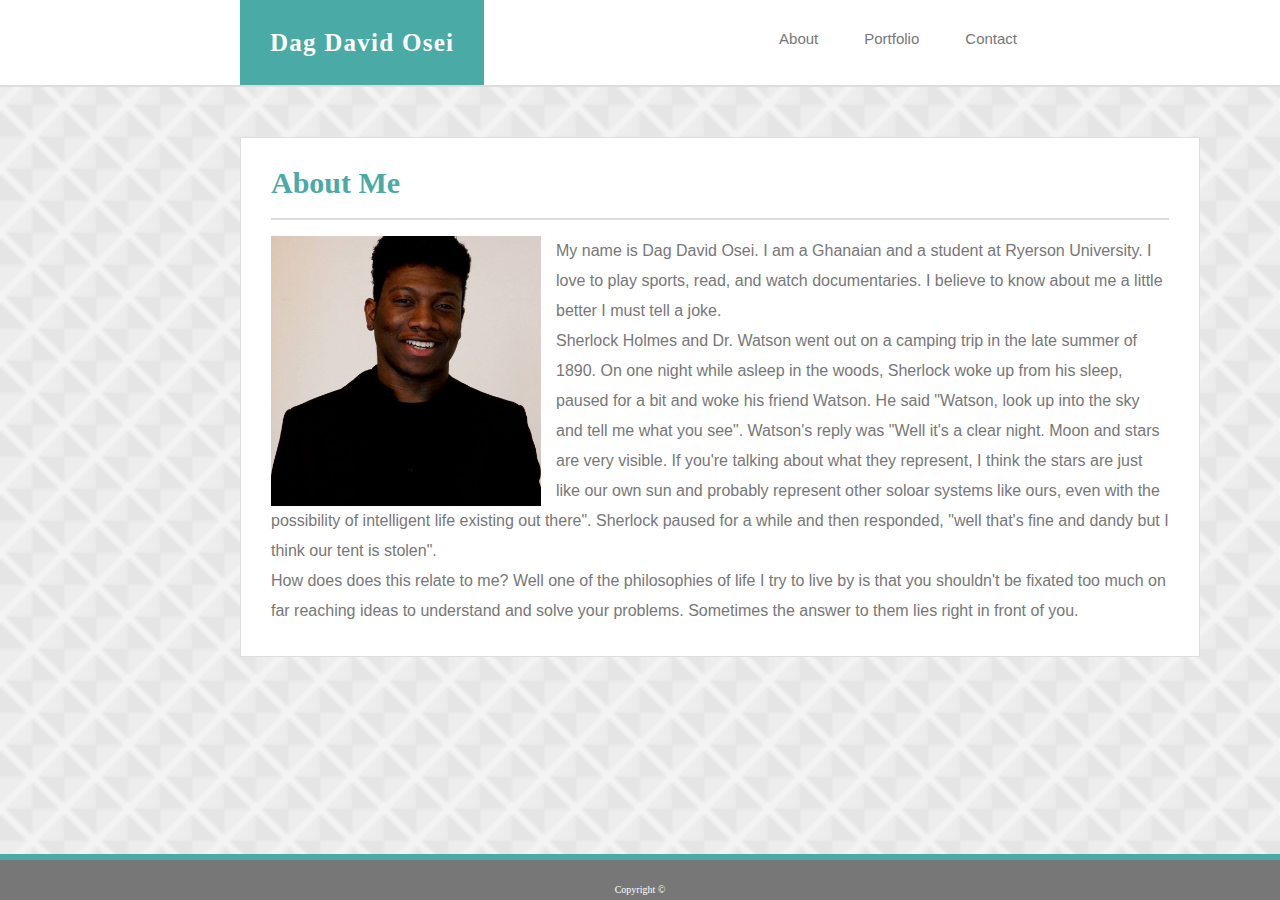
==== index.html @ 91406b2c "updated" ====
<!DOCTYPE html>
<html>
    <head>
        <link rel="stylesheet" type="text/css" href="assets/css/style.css">
        <link rel="stylesheet" type="text/css" href="assets/css/reset.css">
        <title>About</title>
    </head>
    <body>
        <header>
                <nav id="topnav">
                    <h1 class="name">Dag David Osei</h1>
                    <div class="topright">
                        <a href="contact.html">Contact</a>
                        <a href="portfolio.html">Portfolio</a>
                        <a href="index.html">About</a>
                    </div>
                </nav>
        </header>
        <section id="aboutme">
            <h1>About Me</h1>
            <br />
            <img src="assets/images/dagdavid.jpg" alt="Starboy"/>
            <p>
                My name is Dag David Osei. I am a Ghanaian and a student at Ryerson University. I love to 
                play sports, read, and watch documentaries. I believe to know about me a little better I must tell 
                a joke. 
            </p> 
            <p>   
                Sherlock Holmes and Dr. Watson went out on a camping trip in the late summer of 1890.
                On one night while asleep in the woods, Sherlock woke up from his sleep, paused for a bit and 
                woke his friend Watson. He said "Watson, look up into the sky and tell me what you see". 
                Watson's reply was "Well it's a clear night. Moon and stars are very visible. If you're talking
                about what they represent, I think the stars are just like our own sun and probably represent other 
                soloar systems like ours, even with the possibility of intelligent life existing out there". Sherlock 
                paused for a while and then responded, "well that's fine and dandy but I think our tent is stolen". 
            </p>  
            <p>    
                How does does this relate to me? Well one of the philosophies of life I try to live by is that you shouldn't be fixated 
                too much on far reaching ideas to understand and solve your problems. Sometimes the answer to them lies 
                right in front of you.
            </p>
        </section>
        <div class="footer">
            <p>Copyright ©</p>
        </div>
    </body>
</html>
---- assets/css/style.css ----
* {
  box-sizing: border-box;
}
body {
  font-size: 24px;
  background: url(../images/stonehaven.png);
  background-size: cover;
  background-position: center;
}

/* Navigation/ Area */
#topnav {
    overflow: hidden;
    background-color: #ffffff;
    border-bottom: 2px solid #dddddd;
  }
#topnav h1.name {
    float: left;
    background: #4aaaa5;
    padding: 30px;
    color: #ffffff;
    font-size: 25px;
    font-weight: bold;
    letter-spacing: 0.05em;
    margin-left: 240px;
  }
#topnav a {
  float: right;
  color: #777777;
  text-align: center;
  padding: 23px;
  padding-top: 31px;
  text-decoration: none;
  font-size: 15px;
}
#topnav a:hover {
  background-color: #ddd;
  color: black;
  height: 85px;
}
#topnav .topright {
    margin-right: 240px;
    font-family: 'Arial', 'Helvetica Neue', Helvetica, sans-serif;
}
/* to try to get the border around the porfolio nav
.topnav a.border {
    border-left: #777777 solid 0.5px;
    border-right: #777777 solid 0.5px;
}*/

/* About Me Area */
#aboutme {
  clear: both;
  overflow: auto;
  background-color: #fff;
  width: 960px;
  margin-top: 50px;
  margin-left: 240px;
  padding: 30px;
  border: #ddd solid 1px;
  font-family: 'Arial', 'Helvetica Neue', Helvetica, sans-serif;
}
#aboutme h1 {
    color: #4aaaa5;
    font-family: 'Georgia', 'Times New Roman', Times, serif;
    font-weight: bold;
    font-size: 30px;
    border-bottom: 2px solid #dddddd;
    padding-bottom: 20px
}
#aboutme img {
    width: 270px;
    height: 270px;
    float: left;
    margin-right: 15px;
}

#aboutme p {
  background-color: #fff;
  color: #777;
  line-height: 30px;
}

  /* Portfolio Area */
  #portfolio {
    clear: both;
    overflow: auto;
    background-color: #fff;
    width: 960px;
    margin-top: 50px;
    margin-left: 240px;
    padding: 30px;
    border: #ddd solid 1px;
    font-family: 'Arial', 'Helvetica Neue', Helvetica, sans-serif;
  }
  #portfolio h1 {
      color: #4aaaa5;
      font-family: 'Georgia', 'Times New Roman', Times, serif;
      font-weight: bold;
      font-size: 30px;
      border-bottom: 2px solid #dddddd;
      padding-bottom: 20px
  }
  #portfolio .works img{
    float: left;
    width: 30%;
    margin-right: 50px;
    margin-bottom: 40px;
}

/* Contact Area */
.page {
    border: 1px solid #dddddd;
    background-color: #ffffff;
    padding: inherit;
    width: 960px;
    margin-top: 50px;
    margin-left: 240px;
    font-family: 'Arial', 'Helvetica Neue', Helvetica, sans-serif;
}
form {
    background: #ffffff;
}
#box {
    padding: 30px;
}
#box h1 {
    font-family: 'Georgia', 'Times New Roman', Times, serif;
    color: #4aaaa5;
    font-weight: bold;
    font-size: 30px;
    padding-bottom: 20px;
    border-bottom: #dddddd 2px solid;
}
label {
    color: #777;
}
button {
    background-color: #4aaaa5;
    color: #ffffff;
    font-size: 12.5px;
    padding-left: 20px;
    padding-right: 20px;
    padding-top: 7px;
    padding-bottom: 7px;
    border: 0;
}

/* Footer Area */

.footer {
    position: fixed;
    left: 0;
    bottom: 0;
    width: 100%;
    background-color: #777;
    color: #fff;
    text-align: center;
    font-size: 10px;
    padding-top: 25px;
    padding-bottom: 5px;
    border-top: 6px solid #4aaaa5;
}
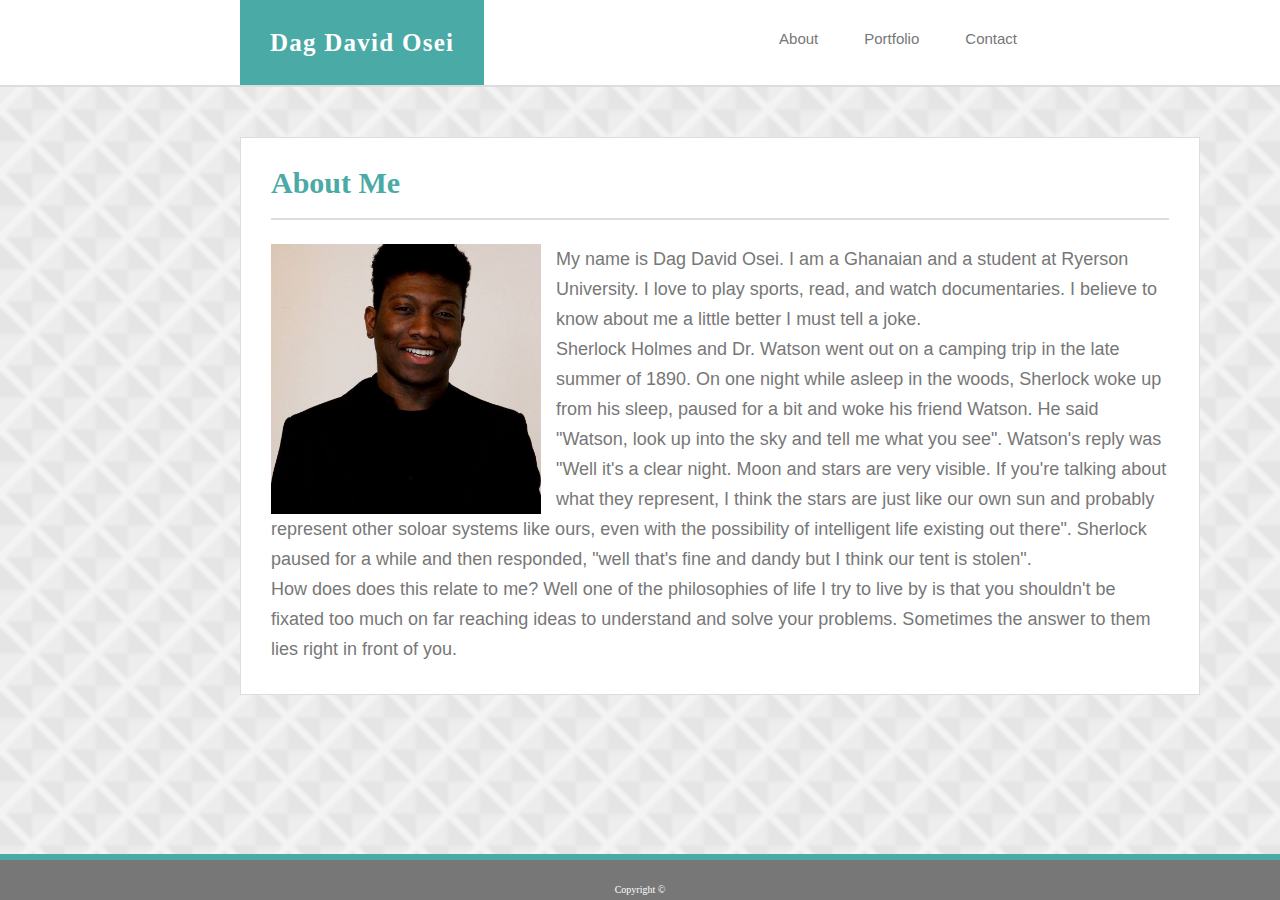
==== commit d4978b03: "basic portfolio" ====
--- a/index.html
+++ b/index.html
@@ -1,47 +1,49 @@
 <!DOCTYPE html>
 <html>
-    <head>
-        <link rel="stylesheet" type="text/css" href="assets/css/style.css">
-        <link rel="stylesheet" type="text/css" href="assets/css/reset.css">
-        <title>About</title>
-    </head>
-    <body>
-        <header>
-                <nav id="topnav">
-                    <h1 class="name">Dag David Osei</h1>
-                    <div class="topright">
-                        <a href="contact.html">Contact</a>
-                        <a href="portfolio.html">Portfolio</a>
-                        <a href="index.html">About</a>
-                    </div>
-                </nav>
-        </header>
-        <section id="aboutme">
-            <h1>About Me</h1>
-            <br />
-            <img src="assets/images/dagdavid.jpg" alt="Starboy"/>
-            <p>
-                My name is Dag David Osei. I am a Ghanaian and a student at Ryerson University. I love to 
-                play sports, read, and watch documentaries. I believe to know about me a little better I must tell 
-                a joke. 
-            </p> 
-            <p>   
-                Sherlock Holmes and Dr. Watson went out on a camping trip in the late summer of 1890.
-                On one night while asleep in the woods, Sherlock woke up from his sleep, paused for a bit and 
-                woke his friend Watson. He said "Watson, look up into the sky and tell me what you see". 
-                Watson's reply was "Well it's a clear night. Moon and stars are very visible. If you're talking
-                about what they represent, I think the stars are just like our own sun and probably represent other 
-                soloar systems like ours, even with the possibility of intelligent life existing out there". Sherlock 
-                paused for a while and then responded, "well that's fine and dandy but I think our tent is stolen". 
-            </p>  
-            <p>    
-                How does does this relate to me? Well one of the philosophies of life I try to live by is that you shouldn't be fixated 
-                too much on far reaching ideas to understand and solve your problems. Sometimes the answer to them lies 
-                right in front of you.
-            </p>
-        </section>
-        <div class="footer">
-            <p>Copyright ©</p>
-        </div>
-    </body>
+
+<head>
+
+    <link rel="stylesheet" type="text/css" href="assets/css/reset.css">
+    <link rel="stylesheet" type="text/css" href="assets/css/style.css">
+    <title>About</title>
+</head>
+
+<body>
+    <header>
+        <nav id="topnav">
+            <h1 class="name">Dag David Osei</h1>
+            <div class="topright">
+                <a href="contact.html">Contact</a>
+                <a href="portfolio.html">Portfolio</a>
+                <a href="index.html">About</a>
+            </div>
+        </nav>
+    </header>
+    <section id="aboutme">
+        <h1>About Me</h1>
+        <br />
+        <img src="assets/images/dagdavid.jpg" alt="Starboy" />
+        <p>
+            My name is Dag David Osei. I am a Ghanaian and a student at Ryerson University. I love to play sports, read, and watch documentaries.
+            I believe to know about me a little better I must tell a joke.
+        </p>
+        <p>
+            Sherlock Holmes and Dr. Watson went out on a camping trip in the late summer of 1890. On one night while asleep in the woods,
+            Sherlock woke up from his sleep, paused for a bit and woke his friend Watson. He said "Watson, look up into the
+            sky and tell me what you see". Watson's reply was "Well it's a clear night. Moon and stars are very visible.
+            If you're talking about what they represent, I think the stars are just like our own sun and probably represent
+            other soloar systems like ours, even with the possibility of intelligent life existing out there". Sherlock paused
+            for a while and then responded, "well that's fine and dandy but I think our tent is stolen".
+        </p>
+        <p>
+            How does does this relate to me? Well one of the philosophies of life I try to live by is that you shouldn't be fixated too
+            much on far reaching ideas to understand and solve your problems. Sometimes the answer to them lies right in
+            front of you.
+        </p>
+    </section>
+    <div class="footer">
+        <p>Copyright ©</p>
+    </div>
+</body>
+
 </html>--- a/assets/css/style.css
+++ b/assets/css/style.css
@@ -56,6 +56,7 @@
   width: 960px;
   margin-top: 50px;
   margin-left: 240px;
+  margin-bottom: 100px;
   padding: 30px;
   border: #ddd solid 1px;
   font-family: 'Arial', 'Helvetica Neue', Helvetica, sans-serif;
@@ -79,6 +80,7 @@
   background-color: #fff;
   color: #777;
   line-height: 30px;
+  font-size: 18px;
 }
 
   /* Portfolio Area */
@@ -89,6 +91,7 @@
     width: 960px;
     margin-top: 50px;
     margin-left: 240px;
+    margin-bottom: 100px;
     padding: 30px;
     border: #ddd solid 1px;
     font-family: 'Arial', 'Helvetica Neue', Helvetica, sans-serif;
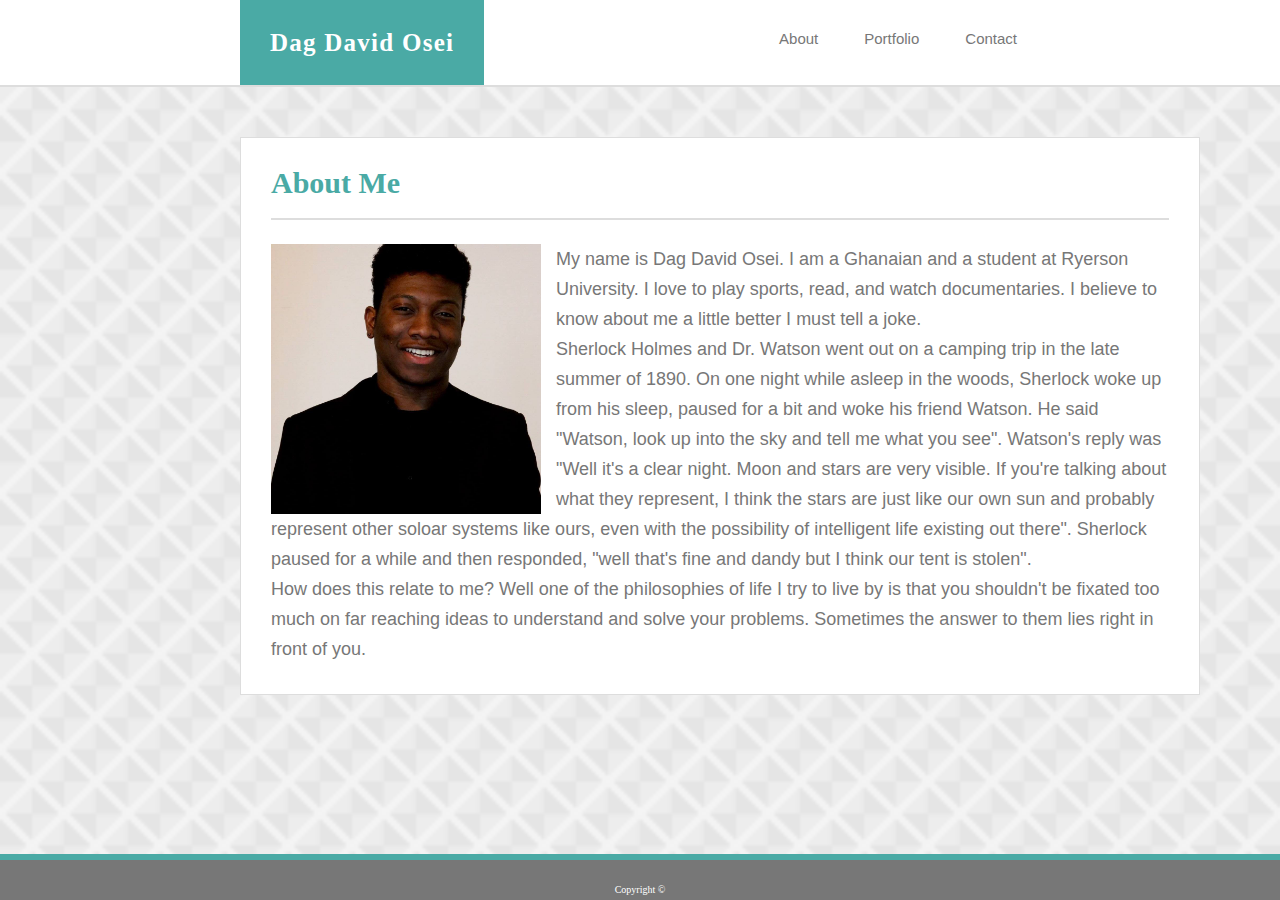
==== commit e9fc6a99: "update" ====
--- a/index.html
+++ b/index.html
@@ -4,6 +4,8 @@
 <head>
 
     <link rel="stylesheet" type="text/css" href="assets/css/reset.css">
+    <link rel="stylesheet" href="https://stackpath.bootstrapcdn.com/bootstrap/4.1.1/css/bootstrap.min.css" integrity="sha384-WskhaSGFgHYWDcbwN70/dfYBj47jz9qbsMId/iRN3ewGhXQFZCSftd1LZCfmhktB"
+        crossorigin="anonymous">
     <link rel="stylesheet" type="text/css" href="assets/css/style.css">
     <title>About</title>
 </head>
@@ -36,7 +38,7 @@
             for a while and then responded, "well that's fine and dandy but I think our tent is stolen".
         </p>
         <p>
-            How does does this relate to me? Well one of the philosophies of life I try to live by is that you shouldn't be fixated too
+            How does this relate to me? Well one of the philosophies of life I try to live by is that you shouldn't be fixated too
             much on far reaching ideas to understand and solve your problems. Sometimes the answer to them lies right in
             front of you.
         </p>
